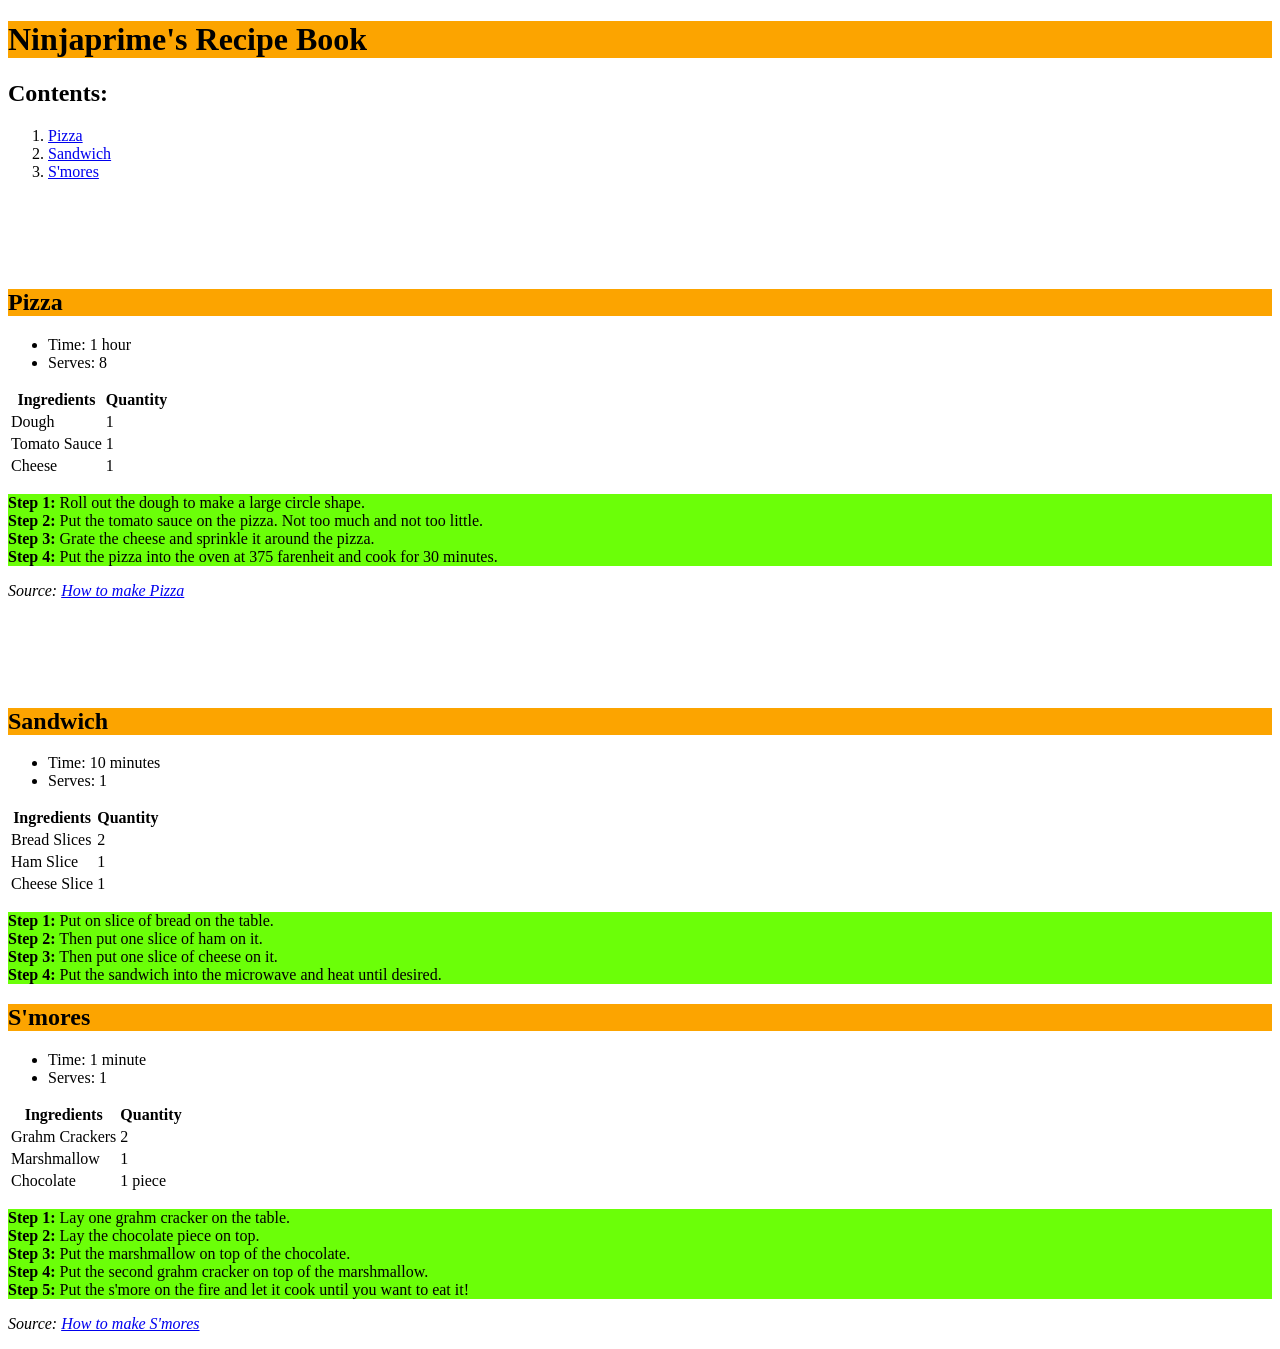
==== index.html @ 695dd14c "Create index.html" ====
<!DOCTYPE html>
<html>
    <head>
        <title>Project: Recipe book</title>
        <meta charset="utf-8">
        <style>
            body {
                background-image:url("https://upload.wikimedia.org/wikipedia/commons/1/11/Legal_pad_blank_sheet_%286507071627%29.png");
                }
            .food {
                background-color:rgb(252, 164, 0);
            }
            .steps {
                background-color:rgb(107, 255, 8);
            }
        </style>
    </head>
    <body>
        
       
        <h1 class="food">Ninjaprime's Recipe Book</h1>
        
        <h2>Contents:</h2>
        
        <ol>
            <li><a href="#pizza">Pizza</a></li>
            <li><a href="#Sandwich">Sandwich</a></li>
            <li><a href="#smores">S'mores</a></li>
        </ol>
        <br><br><br><br>
        
        <h2 id="pizza" class="food">Pizza</h2>
        
        <ul>
            <li>Time: 1 hour</li>
            <li>Serves: 8</li>
        </ul>
        
        <table>
            <thead>
                <tr>
                    <th>Ingredients</th>
                    <th>Quantity</th>
                </tr>
            </thead>
            <tbody>
                <tr>
                    <td>Dough</td>
                    <td>1</td>
                </tr>
                <tr>
                    <td>Tomato Sauce</td>
                    <td>1</td>
                </tr>
                <tr>
                    <td>Cheese</td>
                    <td>1</td>
                </tr>
            </tbody>
        </table>
        
        <p class="steps"><strong>Step 1:</strong> Roll out the dough to make a large circle shape.<br>
        <strong>Step 2:</strong> Put the tomato sauce on the pizza. Not too much and not too little.<br>
        <strong>Step 3:</strong> Grate the cheese and sprinkle it around the pizza.<br>
        <strong>Step 4:</strong> Put the pizza into the oven at 375 farenheit and cook for 30 minutes.
</p>
        
    <p><em>Source: <a href="https://cooking.nytimes.com/guides/1-how-to-make-pizza">How to make Pizza</a></em></p><br><br><br><br>
    
    <h2 id="Sandwich" class="food">Sandwich</h2>
        
        <ul>
            <li>Time: 10 minutes</li>
            <li>Serves: 1</li>
        </ul>
        
        <table>
            <thead>
                <tr>
                    <th>Ingredients</th>
                    <th>Quantity</th>
                </tr>
            </thead>
            <tbody>
                <tr>
                    <td>Bread Slices</td>
                    <td>2</td>
                </tr>
                <tr>
                    <td>Ham Slice</td>
                    <td>1</td>
                </tr>
                <tr>
                    <td>Cheese Slice</td>
                    <td>1</td>
                </tr>
            </tbody>
        </table>
        
        <p class="steps"><strong>Step 1:</strong> Put on slice of bread on the table.<br>
        <strong>Step 2:</strong> Then put one slice of ham on it.<br>
        <strong>Step 3:</strong> Then put one slice of cheese on it.<br>
        <strong>Step 4:</strong> Put the sandwich into the microwave and heat until desired. 
</p>
    <h2 id="smores" class="food">S'mores</h2>
        
        <ul>
            <li>Time: 1 minute</li>
            <li>Serves: 1</li>
        </ul>
        
        <table>
            <thead>
                <tr>
                    <th>Ingredients</th>
                    <th>Quantity</th>
                </tr>
            </thead>
            <tbody>
                <tr>
                    <td>Grahm Crackers</td>
                    <td>2</td>
                </tr>
                <tr>
                    <td>Marshmallow</td>
                    <td>1</td>
                </tr>
                <tr>
                    <td>Chocolate</td>
                    <td>1 piece</td>
                </tr>
            </tbody>
        </table>
        
        <p class="steps"><strong>Step 1:</strong> Lay one grahm cracker on the table.<br>
        <strong>Step 2:</strong> Lay the chocolate piece on top.<br>
        <strong>Step 3:</strong> Put the marshmallow on top of the chocolate.<br>
        <strong>Step 4:</strong> Put the second grahm cracker on top of the marshmallow.<br>
        <strong>Step 5:</strong> Put the s'more on the fire and let it cook until you want to eat it!
</p>
        
    <p><em>Source: <a href="https://www.hersheyland.com/stories/how-to-make-smores-at-home.html">How to make S'mores</a></em></p>
    
    </body>
</html>
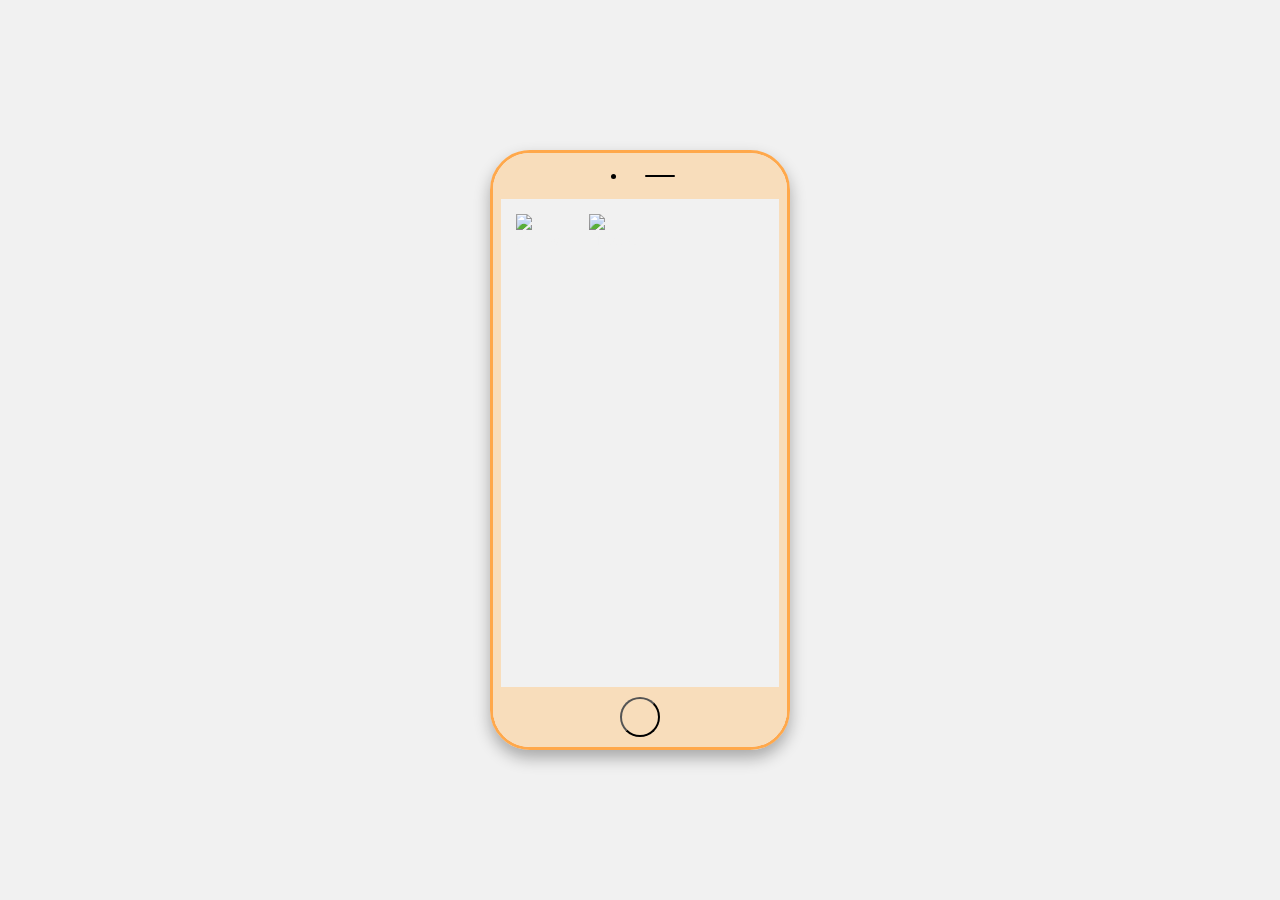
==== commit 4d7c1da7: "Add files via upload" ====
--- a/index.html
+++ b/index.html
@@ -1,145 +1,49 @@
-<!DOCTYPE html>
-<html>
-    <head>
-        <title>Project: Recipe book</title>
-        <meta charset="utf-8">
-        <style>
-            body {
-                background-image:url("https://upload.wikimedia.org/wikipedia/commons/1/11/Legal_pad_blank_sheet_%286507071627%29.png");
-                }
-            .food {
-                background-color:rgb(252, 164, 0);
-            }
-            .steps {
-                background-color:rgb(107, 255, 8);
-            }
-        </style>
-    </head>
-    <body>
-        
-       
-        <h1 class="food">Ninjaprime's Recipe Book</h1>
-        
-        <h2>Contents:</h2>
-        
-        <ol>
-            <li><a href="#pizza">Pizza</a></li>
-            <li><a href="#Sandwich">Sandwich</a></li>
-            <li><a href="#smores">S'mores</a></li>
-        </ol>
-        <br><br><br><br>
-        
-        <h2 id="pizza" class="food">Pizza</h2>
-        
-        <ul>
-            <li>Time: 1 hour</li>
-            <li>Serves: 8</li>
-        </ul>
-        
-        <table>
-            <thead>
-                <tr>
-                    <th>Ingredients</th>
-                    <th>Quantity</th>
-                </tr>
-            </thead>
-            <tbody>
-                <tr>
-                    <td>Dough</td>
-                    <td>1</td>
-                </tr>
-                <tr>
-                    <td>Tomato Sauce</td>
-                    <td>1</td>
-                </tr>
-                <tr>
-                    <td>Cheese</td>
-                    <td>1</td>
-                </tr>
-            </tbody>
-        </table>
-        
-        <p class="steps"><strong>Step 1:</strong> Roll out the dough to make a large circle shape.<br>
-        <strong>Step 2:</strong> Put the tomato sauce on the pizza. Not too much and not too little.<br>
-        <strong>Step 3:</strong> Grate the cheese and sprinkle it around the pizza.<br>
-        <strong>Step 4:</strong> Put the pizza into the oven at 375 farenheit and cook for 30 minutes.
-</p>
-        
-    <p><em>Source: <a href="https://cooking.nytimes.com/guides/1-how-to-make-pizza">How to make Pizza</a></em></p><br><br><br><br>
-    
-    <h2 id="Sandwich" class="food">Sandwich</h2>
-        
-        <ul>
-            <li>Time: 10 minutes</li>
-            <li>Serves: 1</li>
-        </ul>
-        
-        <table>
-            <thead>
-                <tr>
-                    <th>Ingredients</th>
-                    <th>Quantity</th>
-                </tr>
-            </thead>
-            <tbody>
-                <tr>
-                    <td>Bread Slices</td>
-                    <td>2</td>
-                </tr>
-                <tr>
-                    <td>Ham Slice</td>
-                    <td>1</td>
-                </tr>
-                <tr>
-                    <td>Cheese Slice</td>
-                    <td>1</td>
-                </tr>
-            </tbody>
-        </table>
-        
-        <p class="steps"><strong>Step 1:</strong> Put on slice of bread on the table.<br>
-        <strong>Step 2:</strong> Then put one slice of ham on it.<br>
-        <strong>Step 3:</strong> Then put one slice of cheese on it.<br>
-        <strong>Step 4:</strong> Put the sandwich into the microwave and heat until desired. 
-</p>
-    <h2 id="smores" class="food">S'mores</h2>
-        
-        <ul>
-            <li>Time: 1 minute</li>
-            <li>Serves: 1</li>
-        </ul>
-        
-        <table>
-            <thead>
-                <tr>
-                    <th>Ingredients</th>
-                    <th>Quantity</th>
-                </tr>
-            </thead>
-            <tbody>
-                <tr>
-                    <td>Grahm Crackers</td>
-                    <td>2</td>
-                </tr>
-                <tr>
-                    <td>Marshmallow</td>
-                    <td>1</td>
-                </tr>
-                <tr>
-                    <td>Chocolate</td>
-                    <td>1 piece</td>
-                </tr>
-            </tbody>
-        </table>
-        
-        <p class="steps"><strong>Step 1:</strong> Lay one grahm cracker on the table.<br>
-        <strong>Step 2:</strong> Lay the chocolate piece on top.<br>
-        <strong>Step 3:</strong> Put the marshmallow on top of the chocolate.<br>
-        <strong>Step 4:</strong> Put the second grahm cracker on top of the marshmallow.<br>
-        <strong>Step 5:</strong> Put the s'more on the fire and let it cook until you want to eat it!
-</p>
-        
-    <p><em>Source: <a href="https://www.hersheyland.com/stories/how-to-make-smores-at-home.html">How to make S'mores</a></em></p>
-    
-    </body>
-</html>
+<!DOCTYPE html>
+<html lang="en">
+  <head>
+    <meta charset="UTF-8" />
+    <meta name="viewport" content="width=device-width, initial-scale=1.0" />
+    <title>Iphone Portfolio</title>
+    <link rel="stylesheet" href="style.css" />
+    <!--Icon from https://flaticon.com-->
+    <link rel="icon" href="imgs/phone.png"/>
+      
+  </head>
+  <body>
+    <!--Iphone-->
+    <div class="iphoneframe">
+      <!--For the camera and top of the iphone-->
+      <div class="top">
+        <div class="camera"></div>
+        <div class="line"></div>
+      </div>
+      <!--For the main content e.g apps etc.-->
+      <div class="content">
+        <div class="grid-container">
+          <div class="app">
+            <div class="applogo">
+              <img src="imgs/Settings.webp" width="50px"/>
+            </div>
+            <div class="appname">
+              Settings
+            </div>
+          </div>
+          <div class="app">
+            <div class="applogo">
+              <img src="imgs/Messages.webp" width="50px"/>
+            </div>
+            <div class="appname">
+              Message
+            </div>
+          </div>
+        </div>
+      </div>
+      <!--For the bottom part of the iphone, with the button to go back to home.-->
+      <div class="homebutton">
+        <button></button>
+      </div>
+    </div>
+
+    <script src="script.js"></script>
+  </body>
+</html>
--- a/style.css
+++ b/style.css
@@ -0,0 +1,118 @@
+body,
+html {
+  display: flex;
+  align-items: center;
+  justify-content: center;
+  height: 100vh;
+  margin: 0;
+  background-color: var(--base-100);
+  background-size: cover;
+  font-family: Arial, Helvetica, sans-serif;
+}
+
+:root {
+  --base: #555;
+  --base-100: #f1f1f1;
+  --base-400: #555;
+  --base-800: #000;
+  --orange: #faa200;
+  --orange-100: #f8ddbb;
+  --orange-400: #ffa84b;
+  --orange-800: #b55608;
+  --blue: #0a61ae;
+  --blue-100: #e2f8ff;
+  --blue-400: #61dafb;
+  --blue-800: #0a61ae;
+}
+
+.iphoneframe {
+  box-sizing: border-box;
+  width: 300px;
+  height: 600px;
+  border-radius: 40px;
+  border: 3px solid var(--orange-400);
+  box-shadow: 0 8px 16px rgba(0, 0, 0, 0.3);
+  display: flex;
+  flex-direction: column;
+  align-items: center;
+  position: relative;
+  overflow: hidden;
+
+  .homebutton {
+    position: absolute;
+    background-color: var(--orange-100);
+    bottom: 0px;
+    width: 100%;
+    display: flex;
+    justify-content: center;
+
+    button {
+      margin: 10px 0px;
+      height: 40px;
+      width: 40px;
+      border-radius: 100%;
+      background-color: var(--orange-100);
+      border-color: var(--base-800);
+    }
+  }
+
+  .top {
+    background-color: var(--orange-100);
+    width: 100%;
+    height: 50px;
+    display: flex;
+    align-items: Center;
+
+    .camera {
+      width: 5px;
+      height: 5px;
+      background-color: black;
+      border-radius: 100%;
+      margin-left: 40%;
+    }
+
+    .line {
+      margin-left: 10%;
+      width: 30px;
+      height: 2px;
+      background-color: black;
+      border-radius: 10px;
+    }
+  }
+
+  .content {
+    background-image: url("https://www.iclarified.com/images/news/90816/435428/435428-640.jpg");
+    background-size: cover;
+    height: 100%;
+    width: 100%;
+    margin: auto;
+    border-left: 8px solid var(--orange-100);
+    border-right: 8px solid var(--orange-100);
+    box-sizing: border-box;
+
+    .grid-container {
+      padding: 10px;
+      display: grid;
+      grid-template-columns: repeat(5, 1fr);
+      /* Adjust the number of columns as needed */
+      grid-gap: 20px;
+
+      /* Adjust the gap between columns as needed */
+      :hover {
+        background-color: rgba(118, 118, 118, 0.3);
+      }
+
+      .app {
+        background-color: none;
+        border-radius: 10px;
+        padding: 5px;
+        align-items: Center;
+
+        .appname {
+          font-size: 12px;
+          color: var(--base-100);
+        }
+      }
+    }
+  }
+}
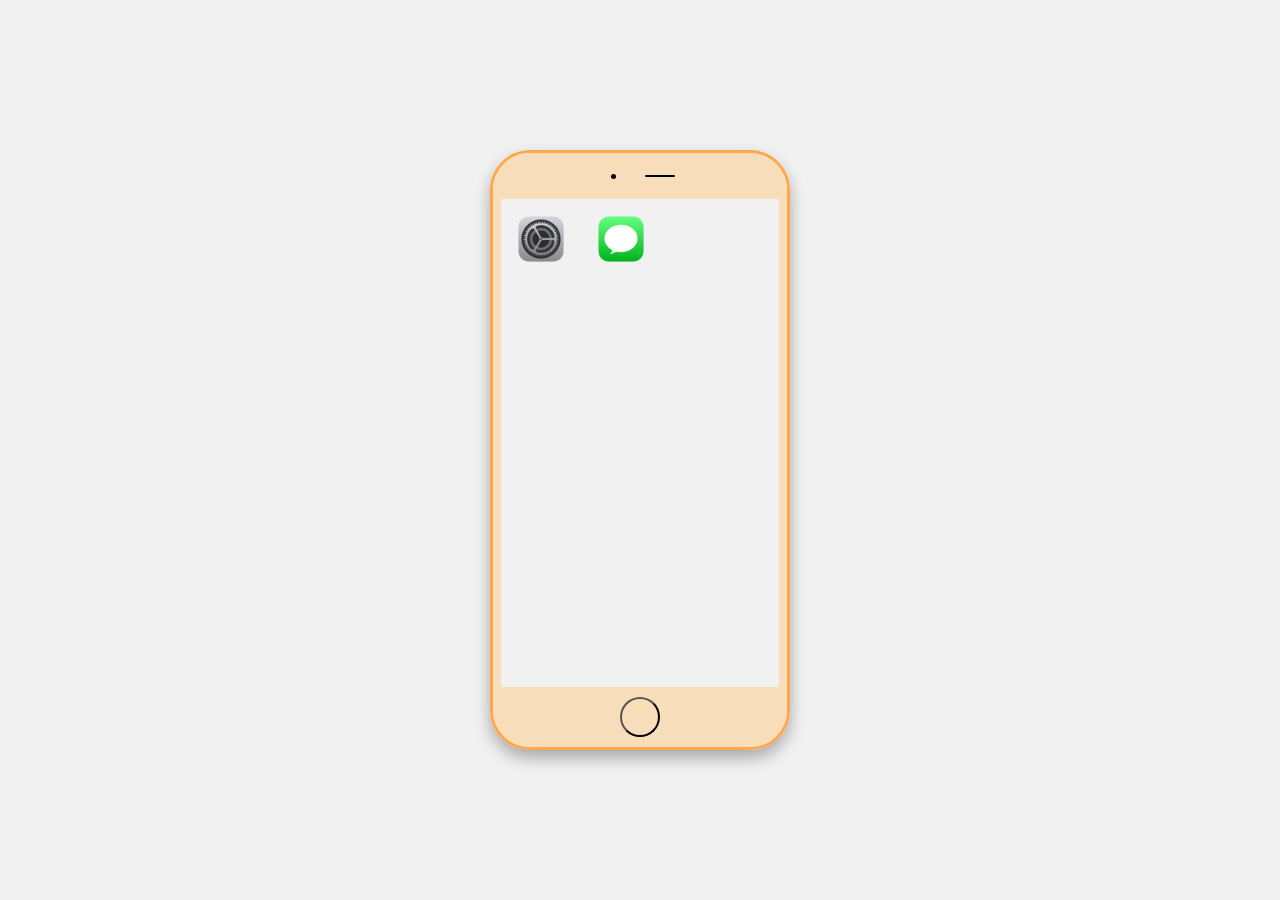
==== commit 6e710fbb: "Update index.html" ====
--- a/index.html
+++ b/index.html
@@ -3,7 +3,7 @@
   <head>
     <meta charset="UTF-8" />
     <meta name="viewport" content="width=device-width, initial-scale=1.0" />
-    <title>Iphone Portfolio</title>
+    <title>Iphone Website</title>
     <link rel="stylesheet" href="style.css" />
     <!--Icon from https://flaticon.com-->
     <link rel="icon" href="imgs/phone.png"/>
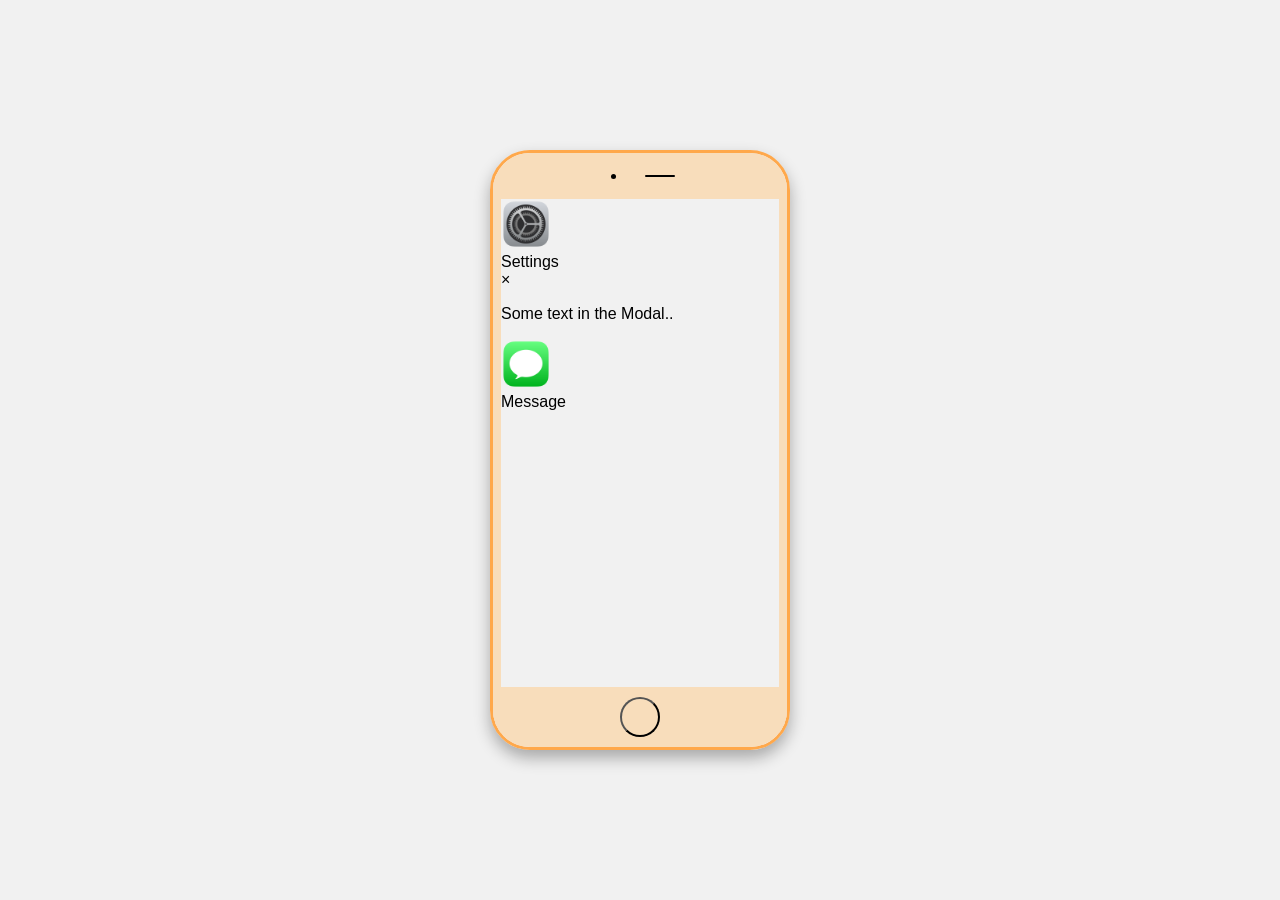
==== commit f70e2557: "Update index.html" ====
--- a/index.html
+++ b/index.html
@@ -1,49 +1,59 @@
 <!DOCTYPE html>
 <html lang="en">
-  <head>
-    <meta charset="UTF-8" />
-    <meta name="viewport" content="width=device-width, initial-scale=1.0" />
-    <title>Iphone Website</title>
-    <link rel="stylesheet" href="style.css" />
-    <!--Icon from https://flaticon.com-->
-    <link rel="icon" href="imgs/phone.png"/>
-      
-  </head>
-  <body>
-    <!--Iphone-->
-    <div class="iphoneframe">
-      <!--For the camera and top of the iphone-->
-      <div class="top">
-        <div class="camera"></div>
-        <div class="line"></div>
-      </div>
-      <!--For the main content e.g apps etc.-->
-      <div class="content">
-        <div class="grid-container">
-          <div class="app">
-            <div class="applogo">
-              <img src="imgs/Settings.webp" width="50px"/>
-            </div>
-            <div class="appname">
-              Settings
-            </div>
+
+<head>
+  <meta charset="UTF-8" />
+  <meta name="viewport" content="width=device-width, initial-scale=1.0" />
+  <title>Iphone Portfolio</title>
+  <link rel="stylesheet" href="style.css" />
+  <!--Icon from https://flaticon.com-->
+  <link rel="icon" href="imgs/phone.png" />
+
+</head>
+
+<body>
+  <!--Iphone-->
+  <div class="iphoneframe">
+    <!--For the camera and top of the iphone-->
+    <div class="top">
+      <div class="camera"></div>
+      <div class="line"></div>
+    </div>
+    <!--For the main content e.g apps etc.-->
+    <div class="content">
+      <div class="apps">
+        <div class="app">
+          <div class="applogo" id="setting-btn">
+            <img src="imgs/Settings.webp" width="50px" />
           </div>
-          <div class="app">
-            <div class="applogo">
-              <img src="imgs/Messages.webp" width="50px"/>
-            </div>
-            <div class="appname">
-              Message
+          <div class="appname">
+            Settings
+          </div>
+          <!--Content of each app (Modal)-->
+          <div class="modal" id="setting-modal">
+            <div class="message-content">
+              <span class="close">&times;</span>
+              <p>Some text in the Modal..</p>
             </div>
           </div>
         </div>
-      </div>
-      <!--For the bottom part of the iphone, with the button to go back to home.-->
-      <div class="homebutton">
-        <button></button>
+        <div class="app">
+          <div class="applogo">
+            <img src="imgs/Messages.webp" width="50px" />
+          </div>
+          <div class="appname">
+            Message
+          </div>
+        </div>
       </div>
     </div>
+    <!--For the bottom part of the iphone, with the button to go back to home.-->
+    <div class="homebutton">
+      <button></button>
+    </div>
+  </div>
 
-    <script src="script.js"></script>
-  </body>
+  <script src="script.js"></script>
+</body>
+
 </html>
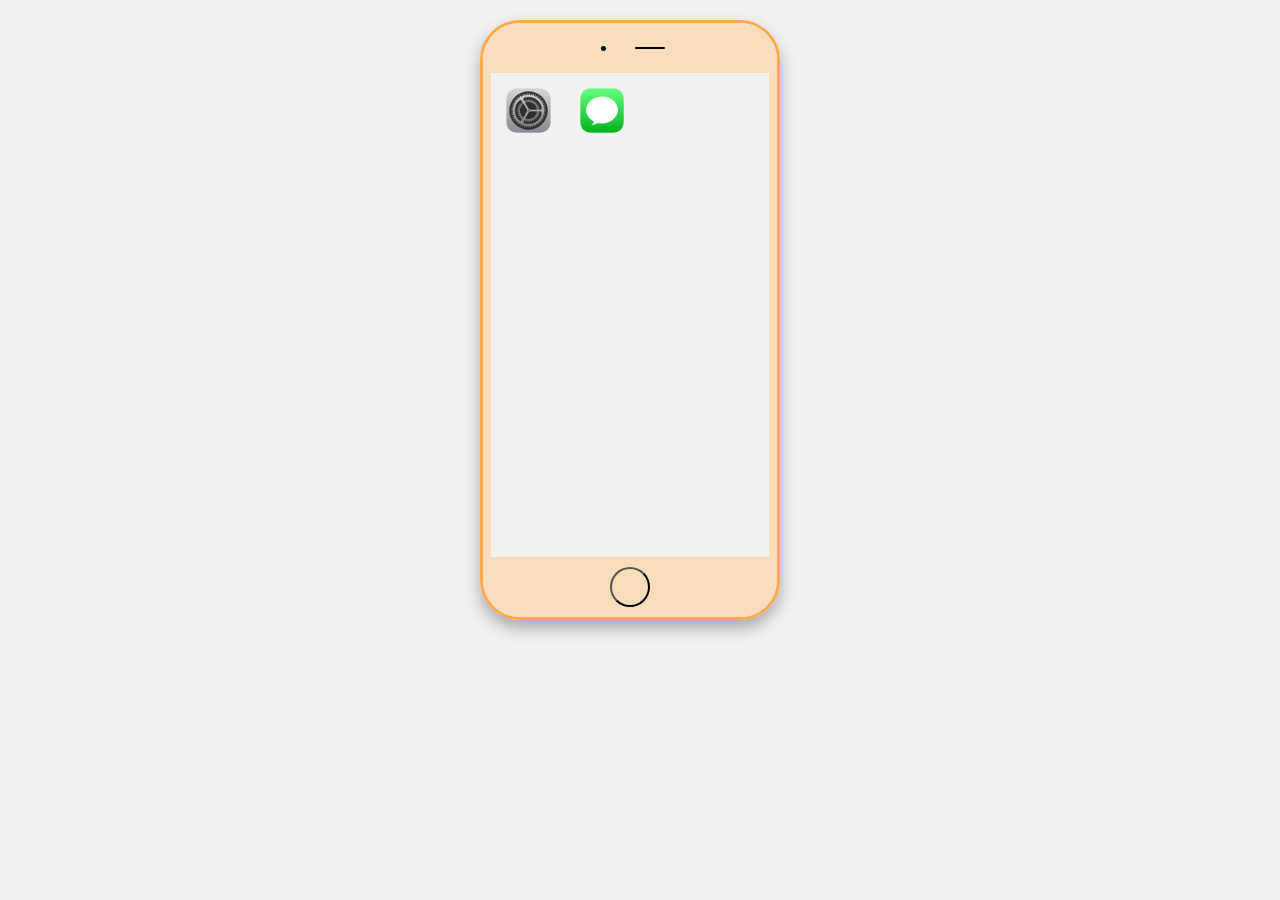
==== commit d59fa48b: "open apps" ====
--- a/index.html
+++ b/index.html
@@ -1,59 +1,53 @@
 <!DOCTYPE html>
 <html lang="en">
+  <head>
+    <meta charset="UTF-8" />
+    <meta name="viewport" content="width=device-width, initial-scale=1.0" />
+    <title>Iphone Portfolio</title>
+    <link rel="stylesheet" href="style.css" />
+    <!--Icon from https://flaticon.com-->
+    <link rel="icon" href="imgs/phone.png" />
+  </head>
 
-<head>
-  <meta charset="UTF-8" />
-  <meta name="viewport" content="width=device-width, initial-scale=1.0" />
-  <title>Iphone Portfolio</title>
-  <link rel="stylesheet" href="style.css" />
-  <!--Icon from https://flaticon.com-->
-  <link rel="icon" href="imgs/phone.png" />
-
-</head>
-
-<body>
-  <!--Iphone-->
-  <div class="iphoneframe">
-    <!--For the camera and top of the iphone-->
-    <div class="top">
-      <div class="camera"></div>
-      <div class="line"></div>
-    </div>
-    <!--For the main content e.g apps etc.-->
-    <div class="content">
-      <div class="apps">
-        <div class="app">
-          <div class="applogo" id="setting-btn">
-            <img src="imgs/Settings.webp" width="50px" />
+  <body>
+    <!--Iphone-->
+    <div class="iphoneframe">
+      <!--For the camera and top of the iphone-->
+      <div class="top">
+        <div class="camera"></div>
+        <div class="line"></div>
+      </div>
+      <!--For the main content e.g apps etc.-->
+      <div class="content">
+        <div class="apps">
+          <div class="app" onclick="openApp('Settings')">
+            <div class="applogo" id="setting-btn">
+              <img src="imgs/Settings.webp" width="50px" />
+            </div>
+            <div class="appname">Settings</div>
           </div>
-          <div class="appname">
-            Settings
+          <div class="app" onclick="openApp('Message')">
+            <div class="applogo">
+              <img src="imgs/Messages.webp" width="50px" />
+            </div>
+            <div class="appname">Message</div>
           </div>
-          <!--Content of each app (Modal)-->
-          <div class="modal" id="setting-modal">
-            <div class="message-content">
-              <span class="close">&times;</span>
-              <p>Some text in the Modal..</p>
-            </div>
+          <div id="Settings" class="general-app settings-app hidden">
+            <h1>Settings App</h1>
+            <p>Blank</p>
           </div>
-        </div>
-        <div class="app">
-          <div class="applogo">
-            <img src="imgs/Messages.webp" width="50px" />
-          </div>
-          <div class="appname">
-            Message
+          <div id="Message" class="general-app message-app hidden">
+            <h1>Message Me</h1>
+            <p>Blank</p>
           </div>
         </div>
       </div>
+
+      <!--For the bottom part of the iphone, with the button to go back to home.-->
+      <div id="homebutton">
+        <button onclick="closeAllApps()"></button>
+      </div>
     </div>
-    <!--For the bottom part of the iphone, with the button to go back to home.-->
-    <div class="homebutton">
-      <button></button>
-    </div>
-  </div>
-
-  <script src="script.js"></script>
-</body>
-
+    <script src="script.js"></script>
+  </body>
 </html>
--- a/style.css
+++ b/style.css
@@ -1,15 +1,17 @@
 body,
 html {
+  padding: 0;
   display: flex;
   align-items: center;
   justify-content: center;
-  height: 100vh;
+  width:100%;
+  height: 100%;
   margin: 0;
   background-color: var(--base-100);
   background-size: cover;
   font-family: Arial, Helvetica, sans-serif;
 }
-
+/*Pre-defined Colors*/
 :root {
   --base: #555;
   --base-100: #f1f1f1;
@@ -25,94 +27,145 @@
   --blue-800: #0a61ae;
 }
 
+/* iPhone Frame */
 .iphoneframe {
-  box-sizing: border-box;
+  position: absolute;
+  top: 0;
+  left: 50%;
+  transform: translateX(-60%);
+  display: flex;
+  margin: 0;
+  justify-content: center;
+  align-items: flex-start;
+  height: 600px;
   width: 300px;
-  height: 600px;
   border-radius: 40px;
+  overflow: hidden; /* Ensure content stays within the phone */
+  margin: 20px; /* Add spacing to ensure it doesn't get cut off */
   border: 3px solid var(--orange-400);
   box-shadow: 0 8px 16px rgba(0, 0, 0, 0.3);
+  box-sizing: border-box;
+  flex-direction: column;
+}
+
+/* iPhone Top Section */
+.top {
+  overflow: hidden; /* Ensure content stays within the phone */
+  flex-shrink: 0; /* Prevent the phone from resizing */
+  z-index: 1;
+  background-color: var(--orange-100);
+  width: 100%;
+  height: 50px;
+  display: flex;
+  align-items: Center;
+}
+.camera {
+  width: 5px;
+  height: 5px;
+  background-color: black;
+  border-radius: 100%;
+  margin-left: 40%;
+}
+.line {
+  margin-left: 10%;
+  width: 30px;
+  height: 2px;
+  background-color: black;
+  border-radius: 10px;
+}
+
+/* Home Button */
+#homebutton {
+  overflow: hidden; /* Ensure content stays within the phone */
+  flex-shrink: 0; /* Prevent the phone from resizing */
+  z-index: 1;
+  position: relative;
+  background-color: var(--orange-100);
+  bottom: 0px;
+  width: 100%;
+  display: flex;
+  justify-content: center;
+}
+button {
+  margin: 10px 0px;
+  height: 40px;
+  width: 40px;
+  border-radius: 100%;
+  background-color: var(--orange-100);
+  border-color: var(--base-800);
+}
+
+/* iPhone Content */
+.content {
+  background-image: url("https://www.iclarified.com/images/news/90816/435428/435428-640.jpg");
+  background-size: cover;
+  height: 100%;
+  width: 100%;
+  margin: 0 auto;
+  border-left: 8px solid var(--orange-100);
+  border-right: 8px solid var(--orange-100);
+  box-sizing: border-box;
+  overflow: hidden;
+}
+
+/*App Grid*/
+.apps {
+  align-items: start;
+  height: 100%;
+  position: relative;
+  padding: 8px;
+  display: grid;
+  grid-template-columns: repeat(auto-fill, minmax(50px, max-content));
+  /* Automatically fit as many columns as possible with a minimum width of 50px */
+  grid-gap: 15px; /* Adjusts the spacing between grid items */
+  justify-content: start;
+}
+
+/*Individual apps*/
+.app {
+  z-index: 3;
+  border-radius: 10px;
+  padding: 5px;
   display: flex;
   flex-direction: column;
   align-items: center;
-  position: relative;
-  overflow: hidden;
+  justify-content: center;
+  text-align: center;
+}
+.app:hover {
+  background-color: rgba(95, 91, 91, 0.521);
+}
+.applogo {
+  img {
+    border-radius: 10px;
+    max-width: 100%;
+    height: auto;
+  }
+}
+.appname {
+  font-size: 12px;
+  color: var(--base-100);
+  margin-top: 2px;
+}
 
-  .homebutton {
-    position: absolute;
-    background-color: var(--orange-100);
-    bottom: 0px;
-    width: 100%;
-    display: flex;
-    justify-content: center;
+/*App specific styles*/
+.general-app {
+  z-index: 3;
+  top: 0;
+  position: absolute;
+  width: 100%;
+  height: 100%;
+}
+.settings-app {
+  text-align: Center;
+  background-color: var(--base-100);
+}
+.message-app {
+  text-align: Center;
+  background-color: rgb(149, 234, 148);
+}
 
-    button {
-      margin: 10px 0px;
-      height: 40px;
-      width: 40px;
-      border-radius: 100%;
-      background-color: var(--orange-100);
-      border-color: var(--base-800);
-    }
-  }
-
-  .top {
-    background-color: var(--orange-100);
-    width: 100%;
-    height: 50px;
-    display: flex;
-    align-items: Center;
-
-    .camera {
-      width: 5px;
-      height: 5px;
-      background-color: black;
-      border-radius: 100%;
-      margin-left: 40%;
-    }
-
-    .line {
-      margin-left: 10%;
-      width: 30px;
-      height: 2px;
-      background-color: black;
-      border-radius: 10px;
-    }
-  }
-
-  .content {
-    background-image: url("https://www.iclarified.com/images/news/90816/435428/435428-640.jpg");
-    background-size: cover;
-    height: 100%;
-    width: 100%;
-    margin: auto;
-    border-left: 8px solid var(--orange-100);
-    border-right: 8px solid var(--orange-100);
-    box-sizing: border-box;
-
-    .grid-container {
-      padding: 10px;
-      display: grid;
-      grid-template-columns: repeat(5, 1fr);
-      /* Adjust the number of columns as needed */
-      grid-gap: 20px;
-
-      /* Adjust the gap between columns as needed */
-      :hover {
-        background-color: rgba(118, 118, 118, 0.3);
-      }
-
-      .app {
-        background-color: none;
-        border-radius: 10px;
-        padding: 5px;
-        align-items: Center;
-
-        .appname {
-          font-size: 12px;
-          color: var(--base-100);
-        }
-      }
-    }
-  }
-}+/* Visibility Helper */
+.hidden {
+  display: none;
+}
